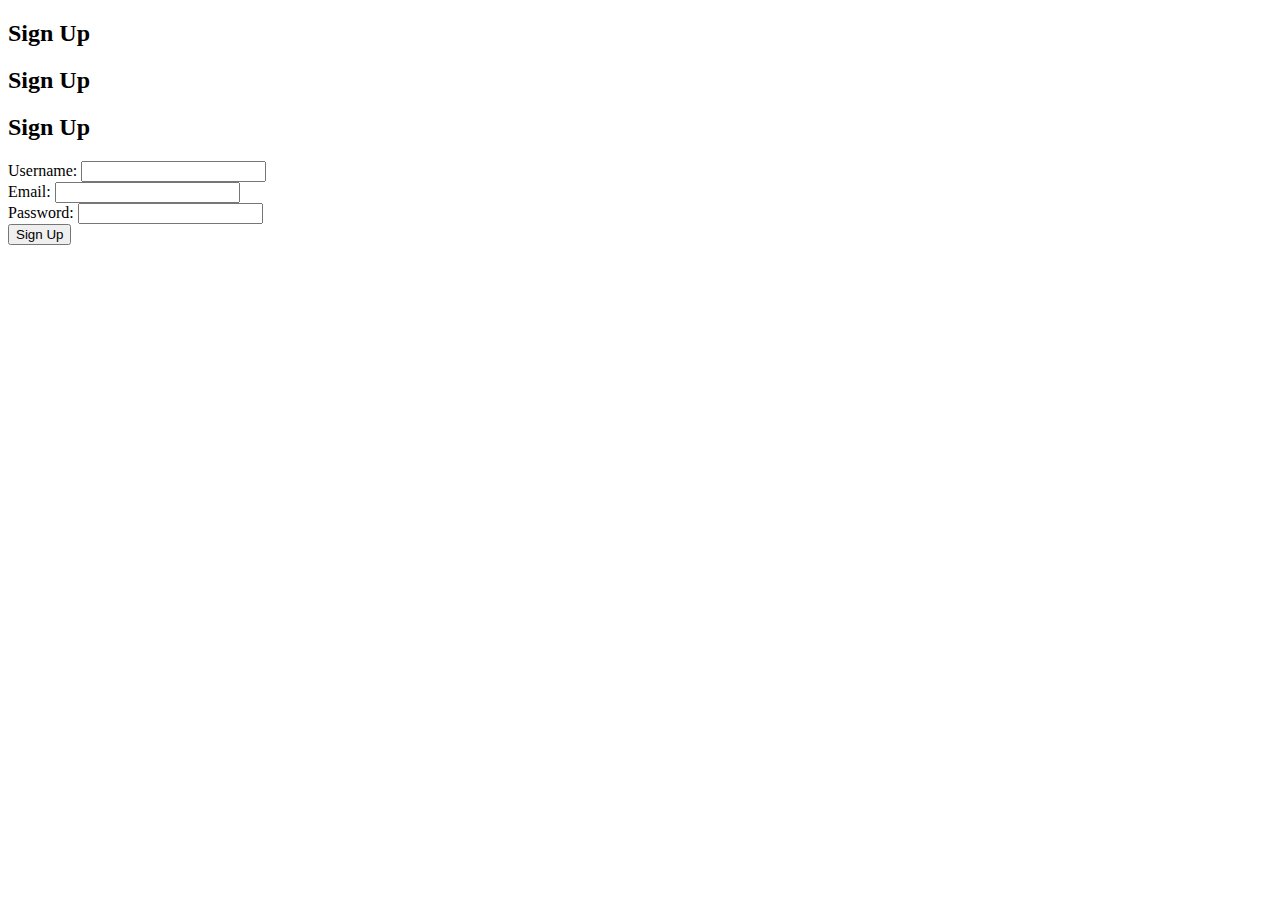
==== ROOMSCHEDULING/signup.html @ e5e2265b "Add files via upload" ====
<!DOCTYPE html>
<html>
<head>
	<meta charset="utf-8">
	<meta name="viewport" content="width=device-width, initial-scale=1">
	 <title>Sign Up</title>
    <link rel="stylesheet" href="styles.css">
</head>
<body>
    <div class="container">
        <form action="signup.php" method="post">
            <h2>Sign Up</h2>
            <h2>Sign Up</h2>
            <h2>Sign Up</h2>
            <div class="form-group">
                <label for="username">Username:</label>
                <input type="text" id="username" name="username" required>
            </div>
            <div class="form-group">
                <label for="email">Email:</label>
                <input type="email" id="email" name="email" required>
            </div>
            <div class="form-group">
                <label for="password">Password:</label>
                <input type="password" id="password" name="password" required>
            </div>
            <button type="submit">Sign Up</button>
            
        </form>
    </div>
</body>
</html>
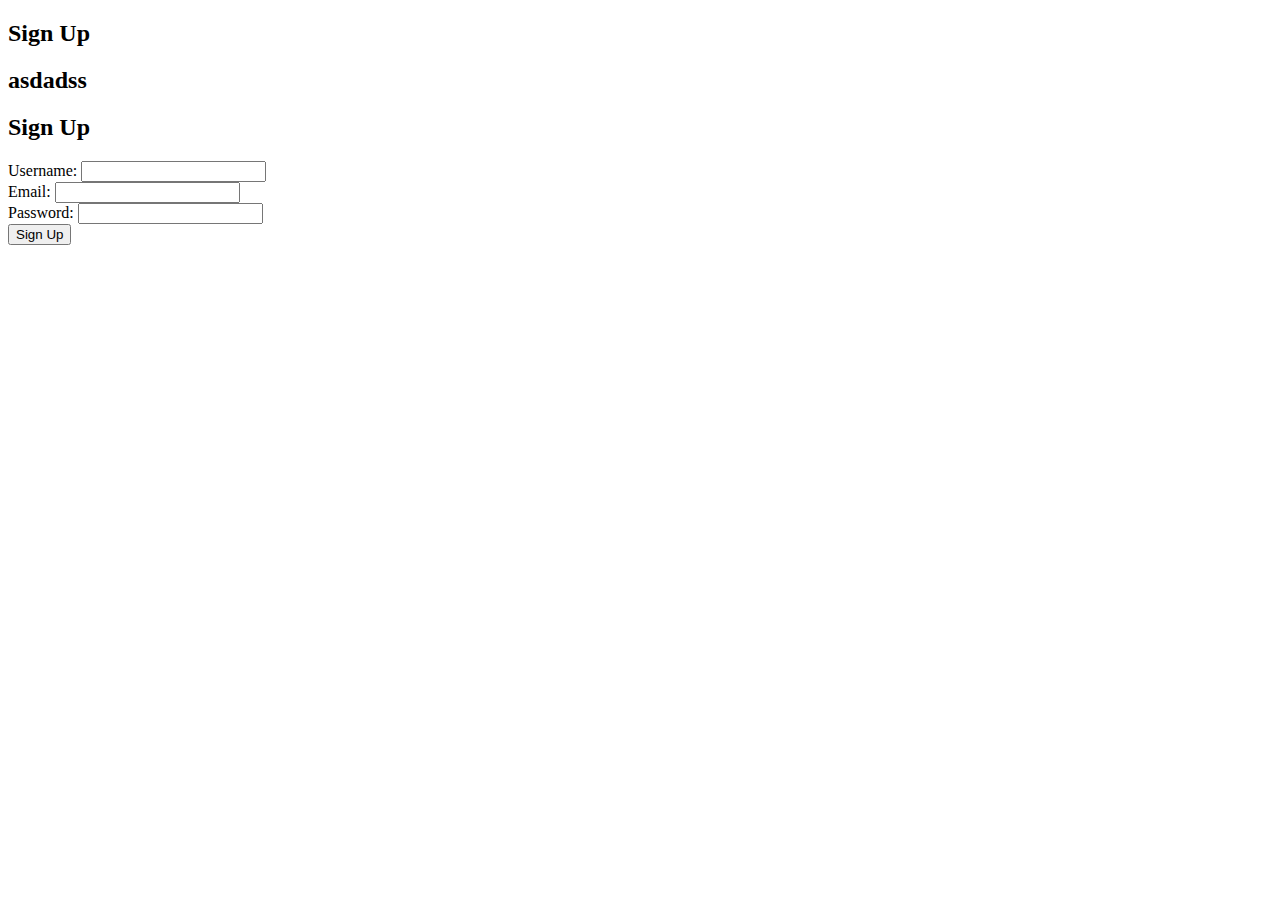
==== commit fbe92d7b: "jemarie" ====
--- a/ROOMSCHEDULING/signup.html
+++ b/ROOMSCHEDULING/signup.html
@@ -10,7 +10,7 @@
     <div class="container">
         <form action="signup.php" method="post">
             <h2>Sign Up</h2>
-            <h2>Sign Up</h2>
+            <h2>asdadss</h2>
             <h2>Sign Up</h2>
             <div class="form-group">
                 <label for="username">Username:</label>
